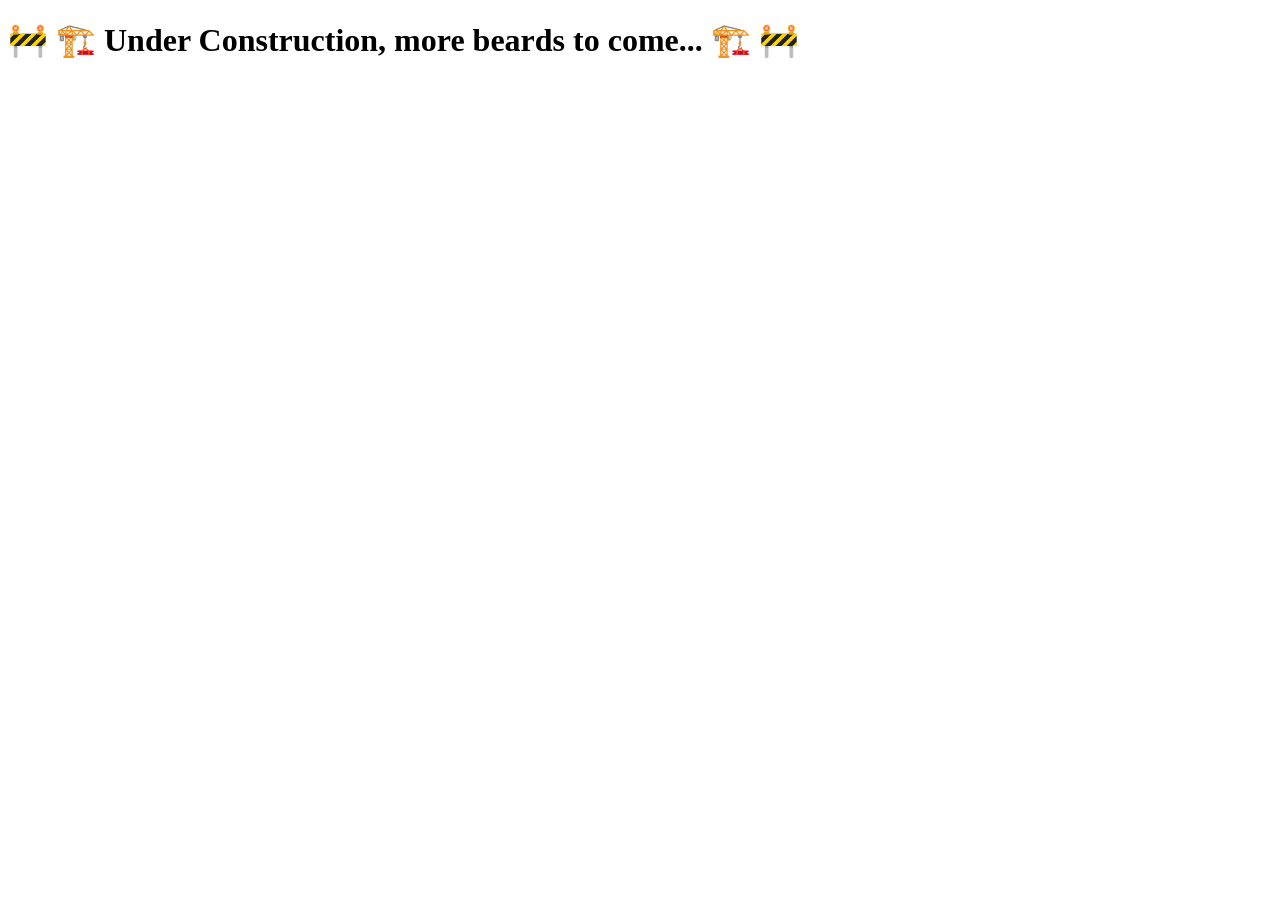
==== index.html @ 362d3282 "beard" ====
<!doctype html>
<html lang="en">
    <head>
        <title>
            Beard Business
        </title>
    </head>
    <body>
        <h1>🚧 🏗️ Under Construction, more beards to come... 🏗️ 🚧</h1>
    </body>
</html>
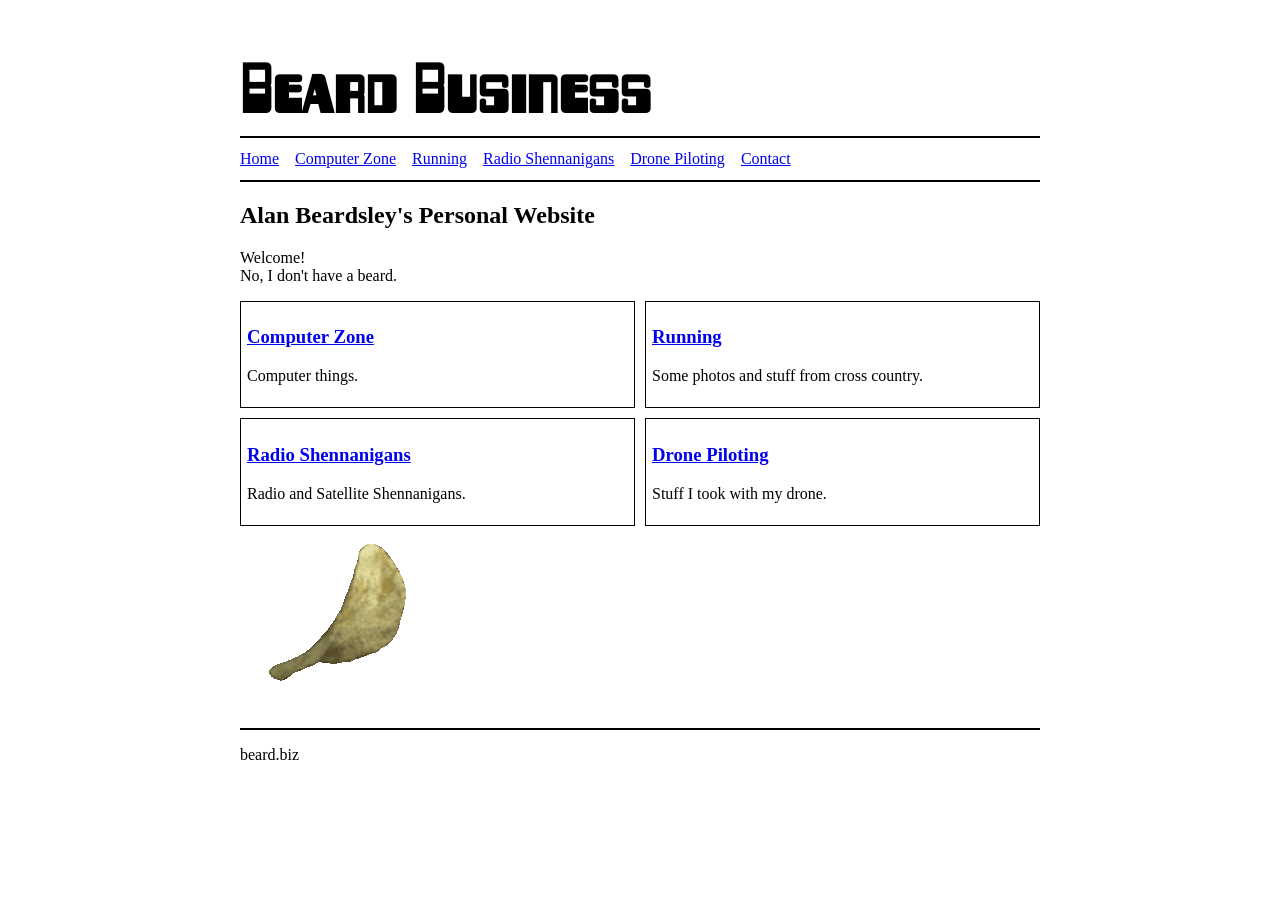
==== commit 431edac8: "2 beard 2 furious" ====
--- a/index.html
+++ b/index.html
@@ -1,11 +1,60 @@
-<!doctype html>
+<!DOCTYPE html>
 <html lang="en">
-    <head>
-        <title>
-            Beard Business
-        </title>
-    </head>
-    <body>
-        <h1>🚧 🏗️ Under Construction, more beards to come... 🏗️ 🚧</h1>
-    </body>
+<head>
+    <meta charset="UTF-8">
+    <meta name="description" content="My personal website">
+    <meta name="keywords" content="radio, computers, satellites, drones, personal website, running, beard.biz">
+    <title>Beard Business</title>
+    <link rel="stylesheet" href="css/style.css">
+</head>
+<body>
+
+    <h1 class="default-title">Beard Business</h1>
+
+    <hr>
+
+    <nav>
+        <ul class="nav-flex">
+            <li><a href="index.html">Home</a></li>
+            <li><a href="computer-zone.html">Computer Zone</a></li>
+            <li><a href="running.html">Running</a></li>
+            <li><a href="amateur-radio.html">Radio Shennanigans</a></li>
+            <li><a href="drones.html">Drone Piloting</a></li>
+            <li><a href="contact.html">Contact</a></li>
+        </ul>
+    </nav>
+
+    <hr>
+
+    <h2>Alan Beardsley's Personal Website</h2>
+    <p>
+        Welcome! <br>
+        No, I don't have a beard.
+    </p>
+
+    <div class="hobby-grid">
+        <div>
+            <h3><a href="computer-zone.html">Computer Zone</a></h3>
+            <p>Computer things.</p>
+        </div>
+        <div>
+            <h3><a href="running.html">Running</a></h3>
+            <p>Some photos and stuff from cross country.</p>
+        </div>
+        <div>
+            <h3><a href="amateur-radio.html">Radio Shennanigans</a></h3>
+            <p>Radio and Satellite Shennanigans.</p>
+        </div>
+        <div>
+            <h3><a href="drones.html">Drone Piloting</a></h3>
+            <p>Stuff I took with my drone.</p>
+        </div>
+    </div>
+
+    <img src="images/spinning-chip.gif" alt="A spinning potato chip animation">
+
+    <hr>
+    <p>beard.biz</p>
+
+</body>
 </html>
--- a/css/style.css
+++ b/css/style.css
@@ -0,0 +1,129 @@
+
+
+@font-face {
+    font-family: 'Twofiftysix Bytes';
+    src: url('../font/TwofiftysixbytesRegular-5yD0j.otf') format('opentype');
+}
+
+/* .default-title {
+    font-family: "Arial Narrow", Arial, sans-serif;
+    font-size: 42px;
+    letter-spacing: 1px;
+} */
+.default-title {
+    font-family: 'Twofiftysix Bytes', serif;
+    font-size: 64px;
+    margin-bottom: 0;
+}
+
+.home {
+    font-size: 48px;
+}
+
+#tech-zone {
+    font-family: 'Twofiftysix Bytes', serif;
+    font-size: 64px;
+    margin-bottom: 0;
+}
+
+.drone-img img {
+    width: 700px;
+}
+.nav-flex {
+    display: flex;
+    gap: 16px;
+    flex-wrap: wrap;
+    list-style: none;
+    padding: 4px 0;
+    margin: 0 0 8px 0;
+}
+
+
+.hobby-grid {
+    display: grid;
+    grid-template-columns: 1fr 1fr;
+    gap: 10px;
+    margin: 10px 0;
+}
+
+.hobby-grid div {
+    border: 1px solid #000000;
+    padding: 6px;
+}
+
+
+table {
+    border-collapse: collapse;
+    width: 100%;
+    margin: 8px 0;
+}
+
+th, td {
+    border: 1px solid #000000;
+    padding: 4px 8px;
+    text-align: left;
+}
+
+th {
+    background-color: #cccccc;
+}
+
+tr:nth-child(even) {
+    background-color: #eeeeee;
+}
+
+.specs caption {
+    caption-side: bottom;
+    padding-top: 4px;
+}
+
+.simple-list {
+    list-style: square;
+    margin-left: 20px;
+}
+
+.nested-list {
+    list-style: disc;
+    margin-left: 20px;
+}
+
+.nested-list li ul {
+    list-style: circle;
+    margin-left: 20px;
+}
+
+
+figure {
+    display: inline-block;
+    margin: 8px 0;
+    border: 1px solid #999999;
+    padding: 4px;
+}
+
+figcaption {
+    font-style: italic;
+    font-size: 0.85em;
+    text-align: center;
+    margin-top: 4px;
+}
+
+
+.form-row {
+    margin: 6px 0;
+}
+
+.form-row label {
+    display: block;
+    font-weight: bold;
+}
+
+
+body {
+    max-width: 800px;
+    margin: 0 auto;
+    padding: 8px;
+}
+
+hr {
+    border: 1px solid #000000;
+}
